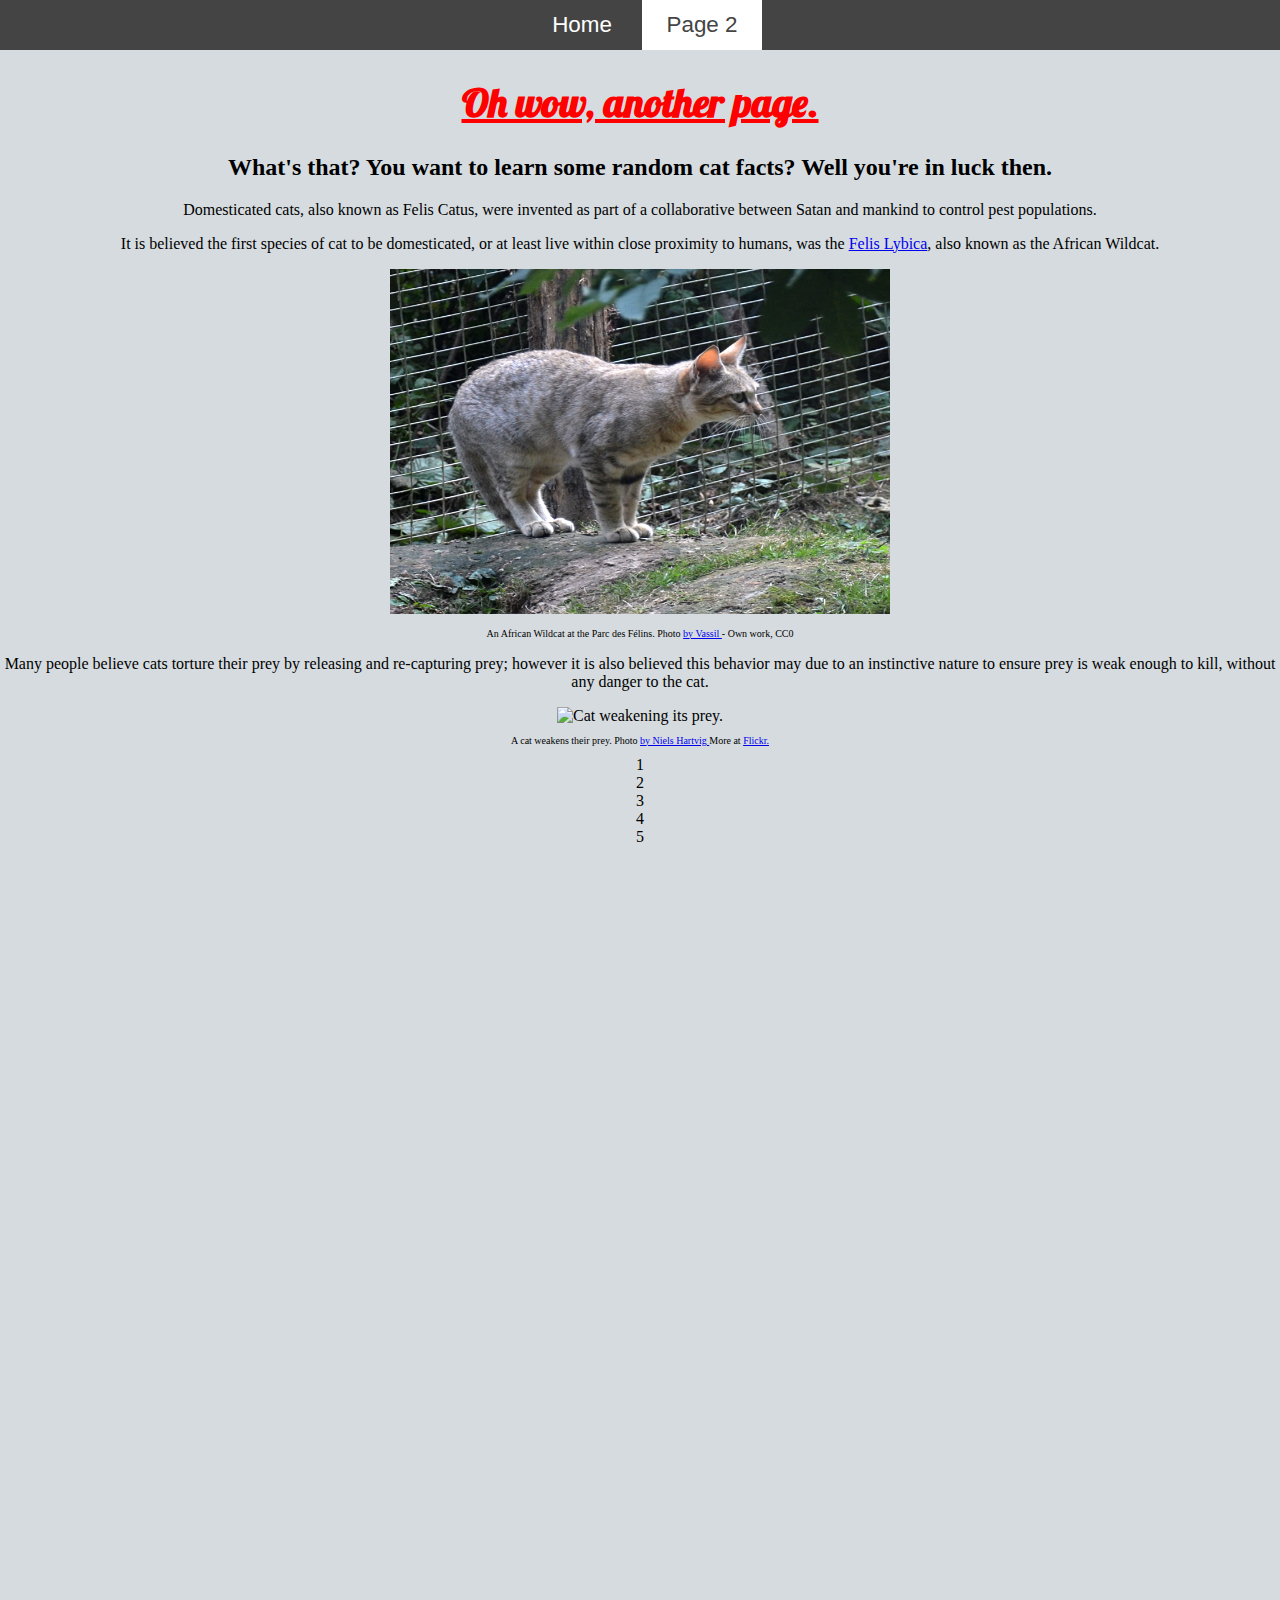
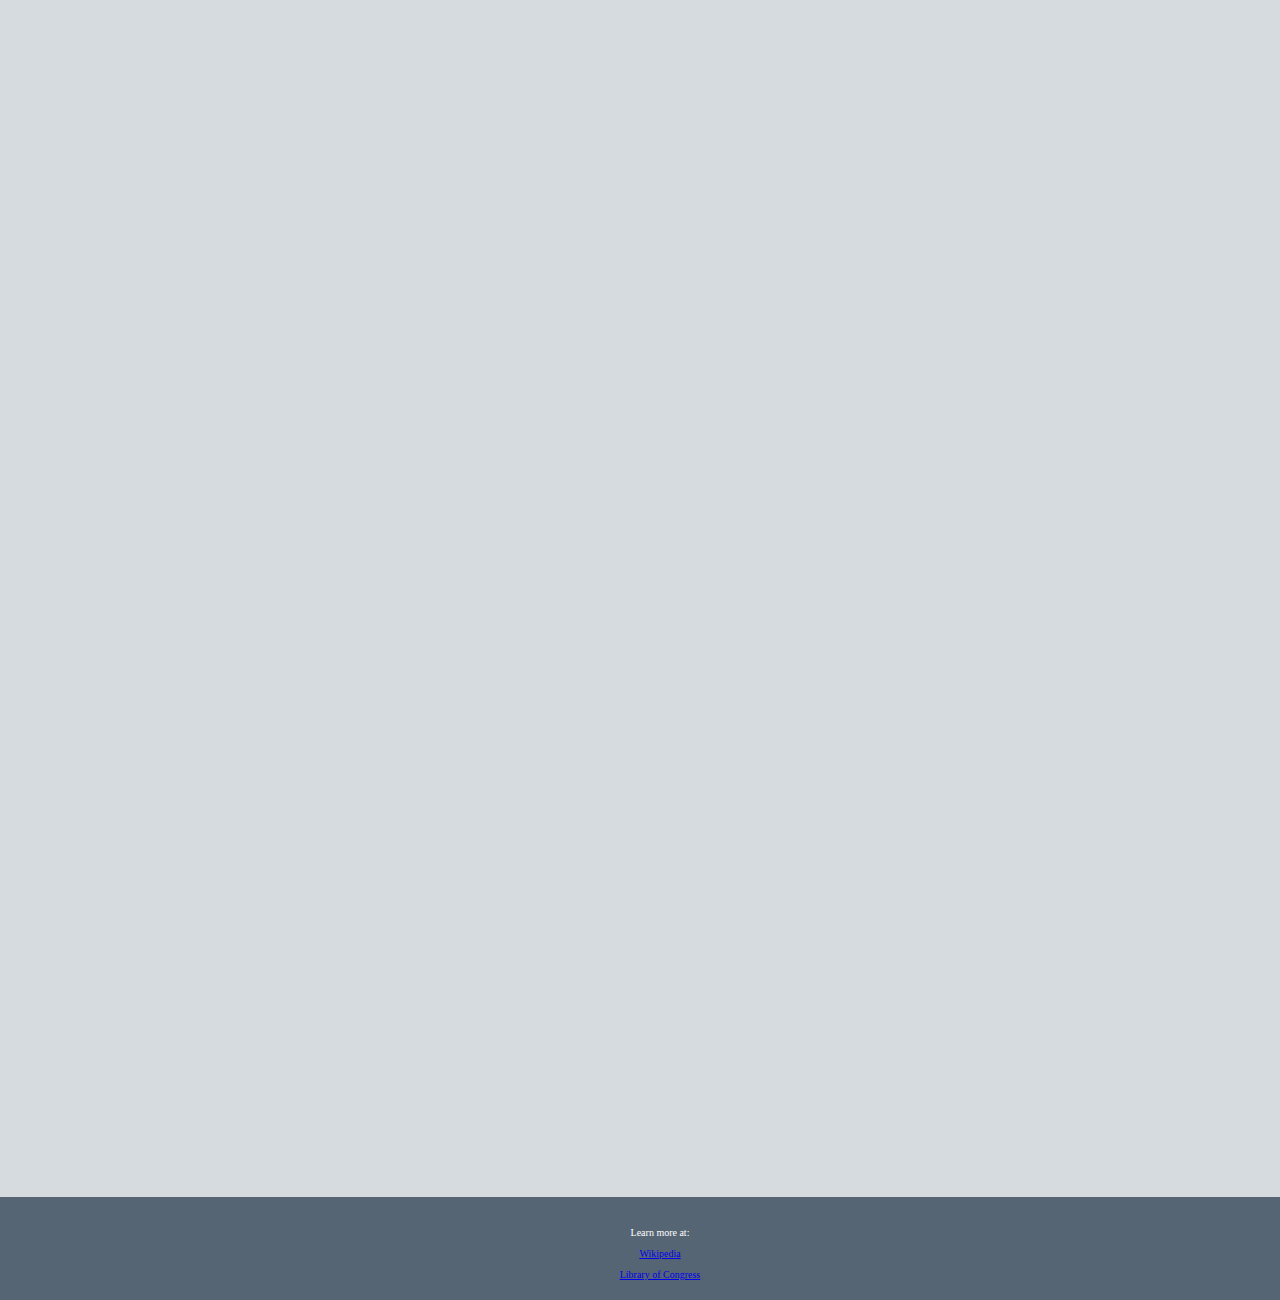
==== page2.html @ 9fb308db "Add files via upload" ====
<!DOCTYPE html>
<html lang="en">
<link rel="stylesheet" href="ExternalCSS.CSS" />
<link href="https://fonts.googleapis.com/css?family=Lobster" rel="stylesheet" type="text/css">
<head>
    <title>Page 2</title>
    <nav class="Nav">
        <ul>
            <li><a href="index.html">Home</a></li>
            <li><a class="active" href="page2.html">Page 2</a> </li>
        </ul>
    </nav>
    <h1>Oh wow, another page.</h1>
</head>
<body class="Background">
<article>
<h2>What's that? You want to learn some random cat facts? Well you're in luck then.</h2>
<p>Domesticated cats, also known as Felis Catus, were invented as part of a collaborative between
    Satan and mankind to control pest populations.</p>
<p>It is believed the first species of cat to be domesticated, or at least live within close proximity to humans, was the <a href="https://en.wikipedia.org/wiki/African_wildcat">Felis Lybica</a>, also known as the African Wildcat. </p>
<img src="Parc_des_Felins_Chat_de_Gordoni_28082013_2.jpg" alt="An African Wildcat"
height="345px" width="500px"> <p class="small-text">An African Wildcat at the Parc des Félins. Photo <a target="_blank" href="https://commons.wikimedia.org/w/index.php?curid=27938888">by Vassil </a> - Own work, CC0</p>

<p>Many people believe cats torture their prey by releasing and re-capturing prey; however it is also believed this behavior may due to an instinctive nature to ensure prey is weak enough to kill, without any danger to the cat.</p>
<img src="Large_Ragdoll_cat_tosses_a_mouse.jpg" alt="Cat weakening its prey."
height="345px"width="500px"> <p class="small-text">A cat weakens their prey. Photo <a target="_blank" href="https://commons.wikimedia.org/w/index.php?curid=31074921">by Niels Hartvig </a>More at <a target="_blank" href="https://www.flickr.com/photos/hartvig/">Flickr.</a> </p>

</article>
<footer id='footer'>
    <p class="small-text">Learn more at:</p>
    <a target="_blank" href="https://en.wikipedia.org/wiki/Cat">Wikipedia</a>
    <p></p>
    <a target="_blank" href="https://www.loc.gov/everyday-mysteries/item/how-did-cats-become-domesticated/">Library of Congress</a>
</footer>
  
</body>


</html>

<div class="grid">
    <div>1</div>
    <div>2</div>
    <div>3</div>
    <div>4</div>
    <div>5</div>
    <!-- https://www.youtube.com/watch?v=HgwCeNVPlo0   How to Create Website Layouts Using CSS Grid | Learn HTML and CSS | HTML Tutorial -->
</div>
---- ExternalCSS.CSS ----
.Background{
    background-color: #D6DBDF;
    text-align: center;
}
body{
  margin: 0;
  padding: 0;
  position: relative;
  padding-bottom: 2000px;
  min-height: 100vh;
}
h1
{
  font-family: "lobster",Georgia,serif;
  font-size: 40px;
  text-align: center;
  text-decoration: underline;
  color: #ff0000;
}

.pBigger
{
  font-family: 'Times New Roman', Times, serif;
  font-size: large;
}


footer {
    background-color: #566573;
    text-align: center;
    font-size: x-small;
    padding: 20px;
    color: #fff;
    position: absolute;
    bottom: 0;
    width: 100%
}

.parent {
  text-align: center;
}
.parent > ul {
  display: inline-block;
}

.small-text{
  font-size: x-small;
  background-color: transparent;

}

.Nav ul {
  list-style: none;
  background-color: #444;
  text-align: center;
  padding: 0;
  margin: 0;
}

.Nav li {
  font-family: 'Oswald', sans-serif;
  font-size: 1.2em;
  line-height: 40px;
  height: 40px;
  border-bottom: 1px solid #888;
}

.Nav a {
  text-decoration: none;
  color: #fff;
  display: block;
  transition: .3s background-color;
}
.Nav a:hover {
  background-color: #005f5f;
}

.Nav a.active {
  background-color: #fff;
  color: #444;
  cursor: default;
}

@media screen and (min-width: 600px) {
  .Nav li {
    width: 120px;
    border-bottom: none;
    height: 50px;
    line-height: 50px;
    font-size: 1.4em;
  }
}

.Nav li {
  display: inline-block;
  margin-right: -4px;
}

/* */
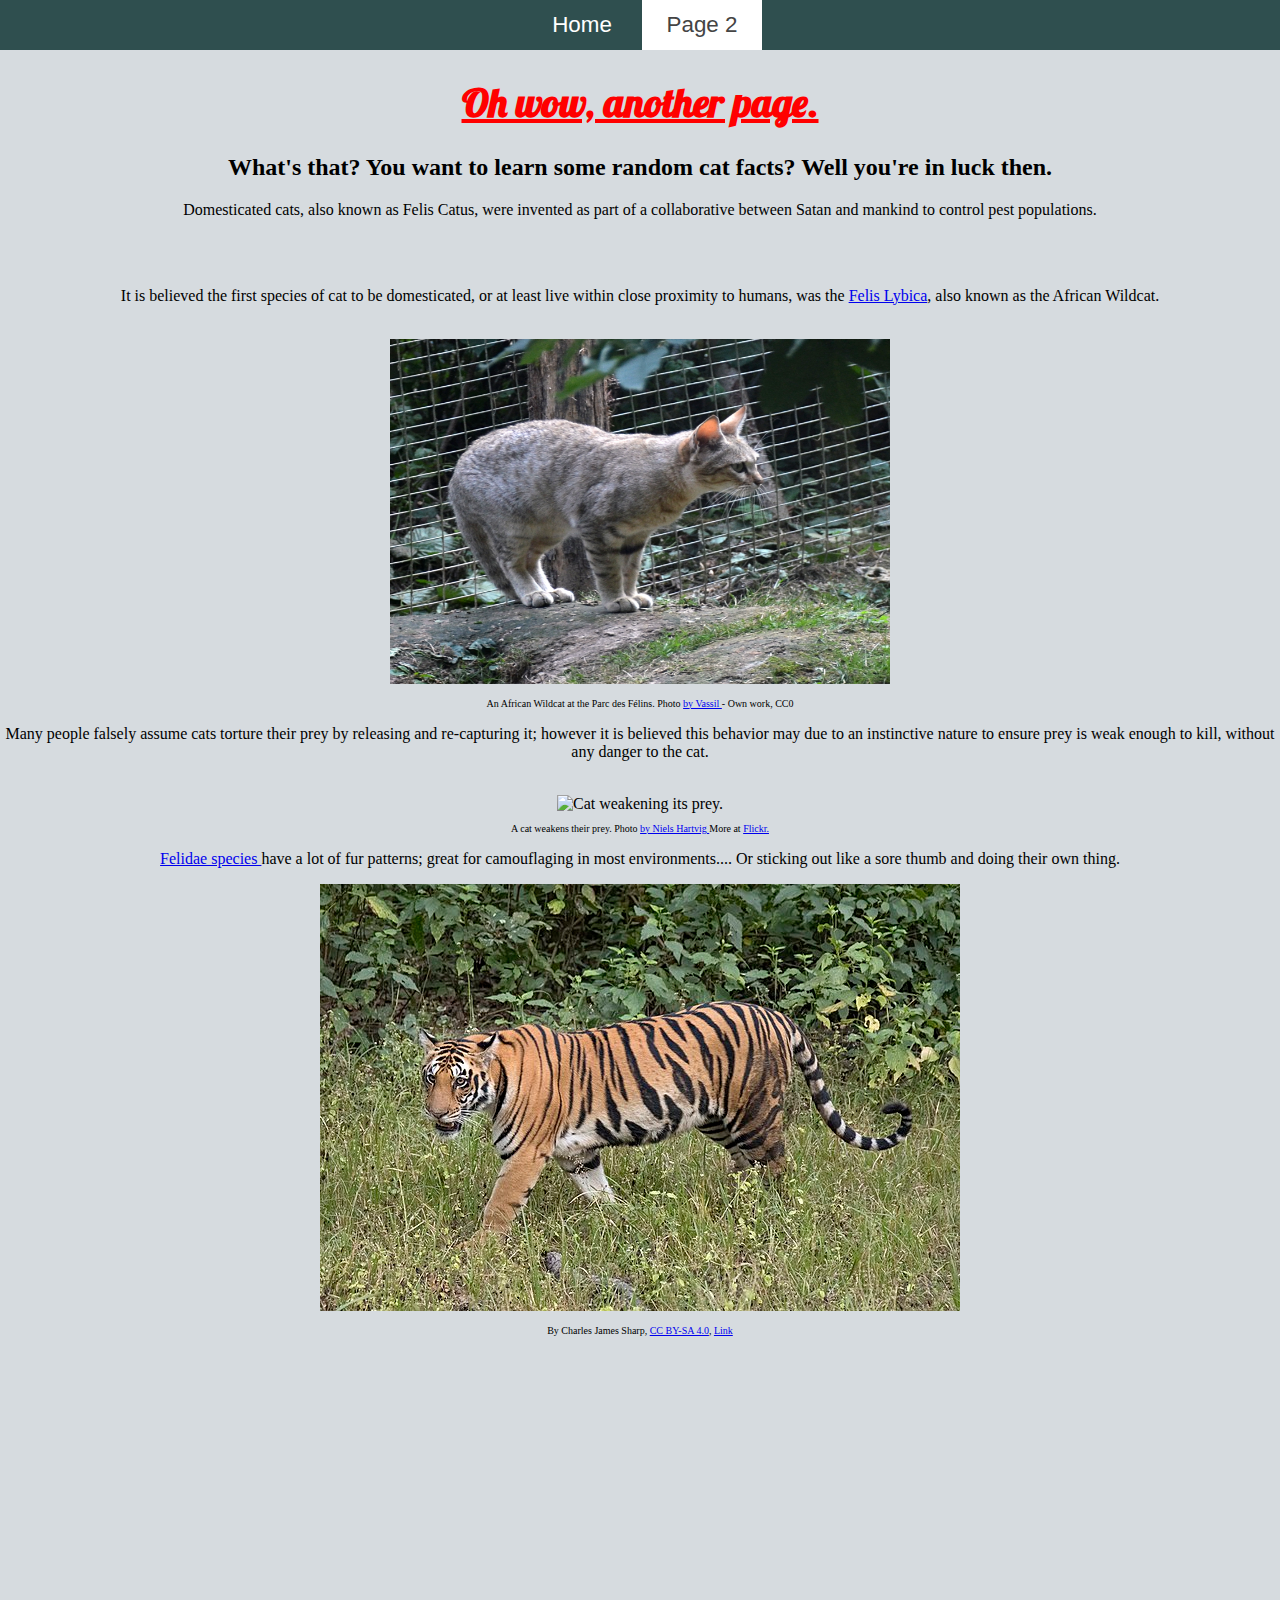
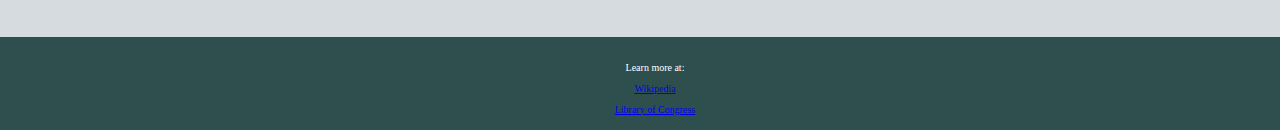
==== commit fb235f97: "Added tiger" ====
--- a/page2.html
+++ b/page2.html
@@ -1,5 +1,7 @@
 <!DOCTYPE html>
 <html lang="en">
+<meta charset="utf-8">
+<meta name="viewport" content="width=device-width, initial-scale=1.0">
 <link rel="stylesheet" href="ExternalCSS.CSS" />
 <link href="https://fonts.googleapis.com/css?family=Lobster" rel="stylesheet" type="text/css">
 <head>
@@ -15,17 +17,26 @@
 <body class="Background">
 <article>
 <h2>What's that? You want to learn some random cat facts? Well you're in luck then.</h2>
-<p>Domesticated cats, also known as Felis Catus, were invented as part of a collaborative between
-    Satan and mankind to control pest populations.</p>
-<p>It is believed the first species of cat to be domesticated, or at least live within close proximity to humans, was the <a href="https://en.wikipedia.org/wiki/African_wildcat">Felis Lybica</a>, also known as the African Wildcat. </p>
+<p>Domesticated cats, also known as Felis Catus, were invented as part of a collaborative between Satan and mankind to control pest populations.</p><br><br>
+
+<p>It is believed the first species of cat to be domesticated, or at least live within close proximity to humans, was the <a href="https://en.wikipedia.org/wiki/African_wildcat">Felis Lybica</a>, also known as the African Wildcat.</p><br>
 <img src="Parc_des_Felins_Chat_de_Gordoni_28082013_2.jpg" alt="An African Wildcat"
 height="345px" width="500px"> <p class="small-text">An African Wildcat at the Parc des Félins. Photo <a target="_blank" href="https://commons.wikimedia.org/w/index.php?curid=27938888">by Vassil </a> - Own work, CC0</p>
 
-<p>Many people believe cats torture their prey by releasing and re-capturing prey; however it is also believed this behavior may due to an instinctive nature to ensure prey is weak enough to kill, without any danger to the cat.</p>
+<p>Many people falsely assume cats torture their prey by releasing and re-capturing it; however it is believed this behavior may due to an instinctive nature to ensure prey is weak enough to kill, without any danger to the cat.</p><br>
 <img src="Large_Ragdoll_cat_tosses_a_mouse.jpg" alt="Cat weakening its prey."
 height="345px"width="500px"> <p class="small-text">A cat weakens their prey. Photo <a target="_blank" href="https://commons.wikimedia.org/w/index.php?curid=31074921">by Niels Hartvig </a>More at <a target="_blank" href="https://www.flickr.com/photos/hartvig/">Flickr.</a> </p>
 
+<p><a href="https://en.wikipedia.org/wiki/Felidae">Felidae species </a>have a lot of fur patterns; great for camouflaging in most environments.... Or sticking out like a sore thumb and doing their own thing.  
+</p>
+<img src="Tiger.jpg" alt="tiger">
+
+<p class="small-text">By Charles James Sharp, <a href="https://creativecommons.org/licenses/by-sa/4.0" title="Creative Commons Attribution-Share Alike 4.0">CC BY-SA 4.0</a>, <a href="https://commons.wikimedia.org/w/index.php?curid=88142663">Link</a></p>
+
 </article>
+
+
+
 <footer id='footer'>
     <p class="small-text">Learn more at:</p>
     <a target="_blank" href="https://en.wikipedia.org/wiki/Cat">Wikipedia</a>
@@ -33,16 +44,9 @@
     <a target="_blank" href="https://www.loc.gov/everyday-mysteries/item/how-did-cats-become-domesticated/">Library of Congress</a>
 </footer>
   
+
+
 </body>
 
 
 </html>
-
-<div class="grid">
-    <div>1</div>
-    <div>2</div>
-    <div>3</div>
-    <div>4</div>
-    <div>5</div>
-    <!-- https://www.youtube.com/watch?v=HgwCeNVPlo0   How to Create Website Layouts Using CSS Grid | Learn HTML and CSS | HTML Tutorial -->
-</div>--- a/ExternalCSS.CSS
+++ b/ExternalCSS.CSS
@@ -6,7 +6,7 @@
   margin: 0;
   padding: 0;
   position: relative;
-  padding-bottom: 2000px;
+  padding-bottom: 30%;
   min-height: 100vh;
 }
 h1
@@ -26,10 +26,10 @@
 
 
 footer {
-    background-color: #566573;
+    background-color: #2f4f4f;
     text-align: center;
     font-size: x-small;
-    padding: 20px;
+    padding: 15px;
     color: #fff;
     position: absolute;
     bottom: 0;
@@ -51,7 +51,7 @@
 
 .Nav ul {
   list-style: none;
-  background-color: #444;
+  background-color: #2f4f4f;
   text-align: center;
   padding: 0;
   margin: 0;
@@ -96,4 +96,11 @@
   margin-right: -4px;
 }
 
-/* */+
+.gridify img {
+  float: left;
+}
+
+.gridify p {
+  float: right;
+}